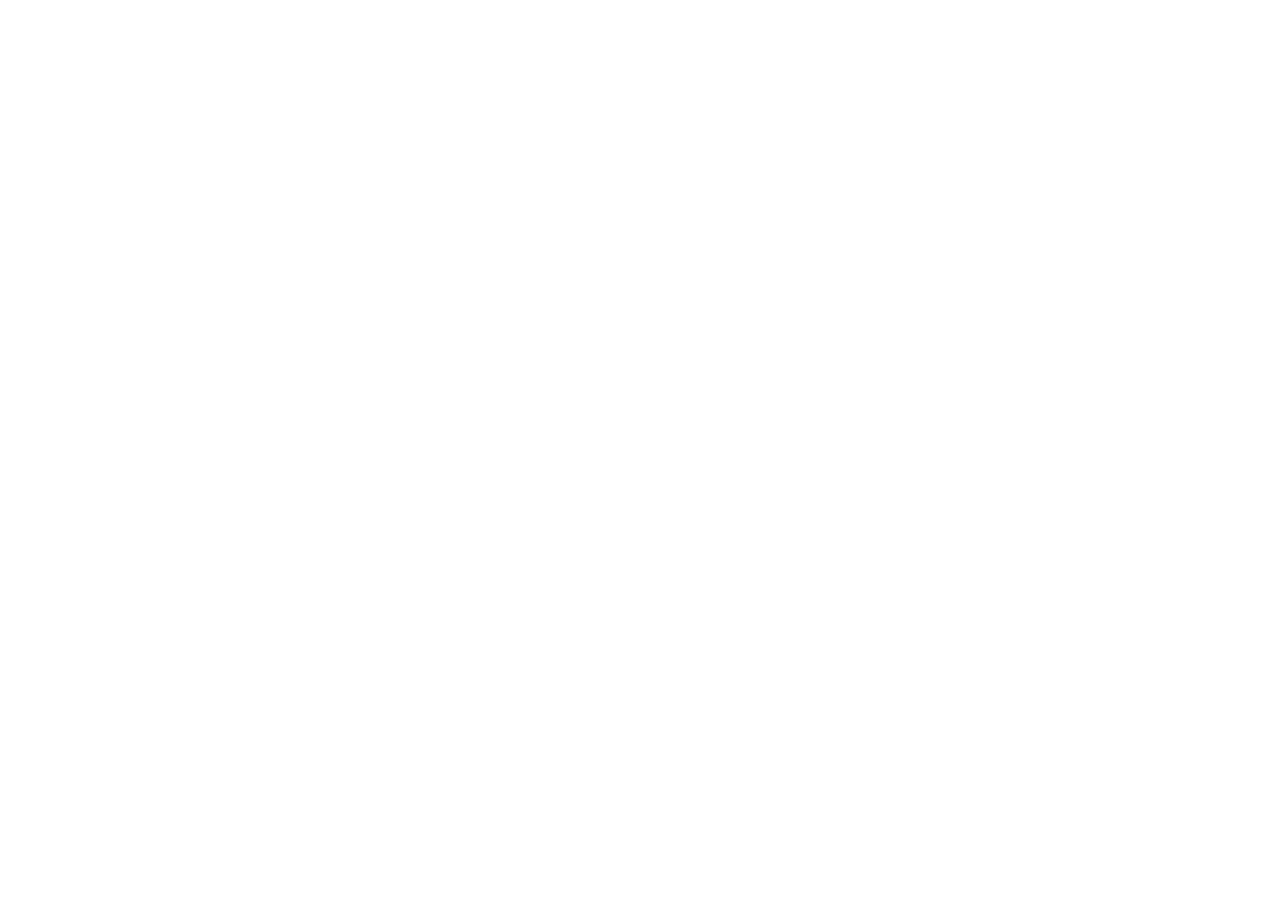
==== index.html @ 55bd26d7 "dois" ====
<!DOCTYPE html>
<html>
<head>
    <meta charset='utf-8'>
    <meta http-equiv='X-UA-Compatible' content='IE=edge'>
    <title>Page Title</title>
    <meta name='viewport' content='width=device-width, initial-scale=1'>
    <link rel='stylesheet' type='text/css' media='screen' href='main.css'>
    <script src='main.js'></script>
</head>
<body>
    
</body>
</html>
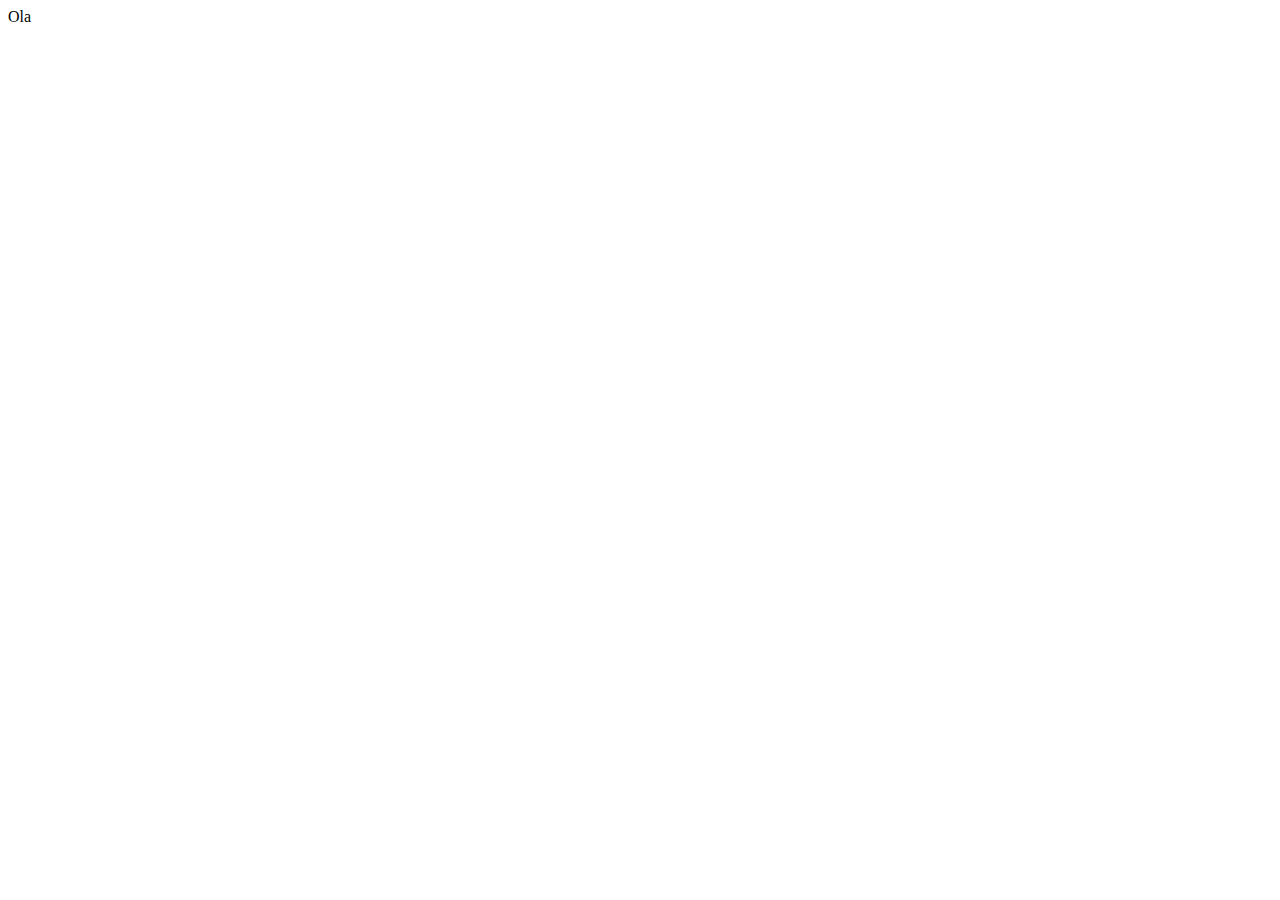
==== commit cdc1852c: "commit tres" ====
--- a/index.html
+++ b/index.html
@@ -9,6 +9,6 @@
     <script src='main.js'></script>
 </head>
 <body>
-    
+    Ola
 </body>
 </html>